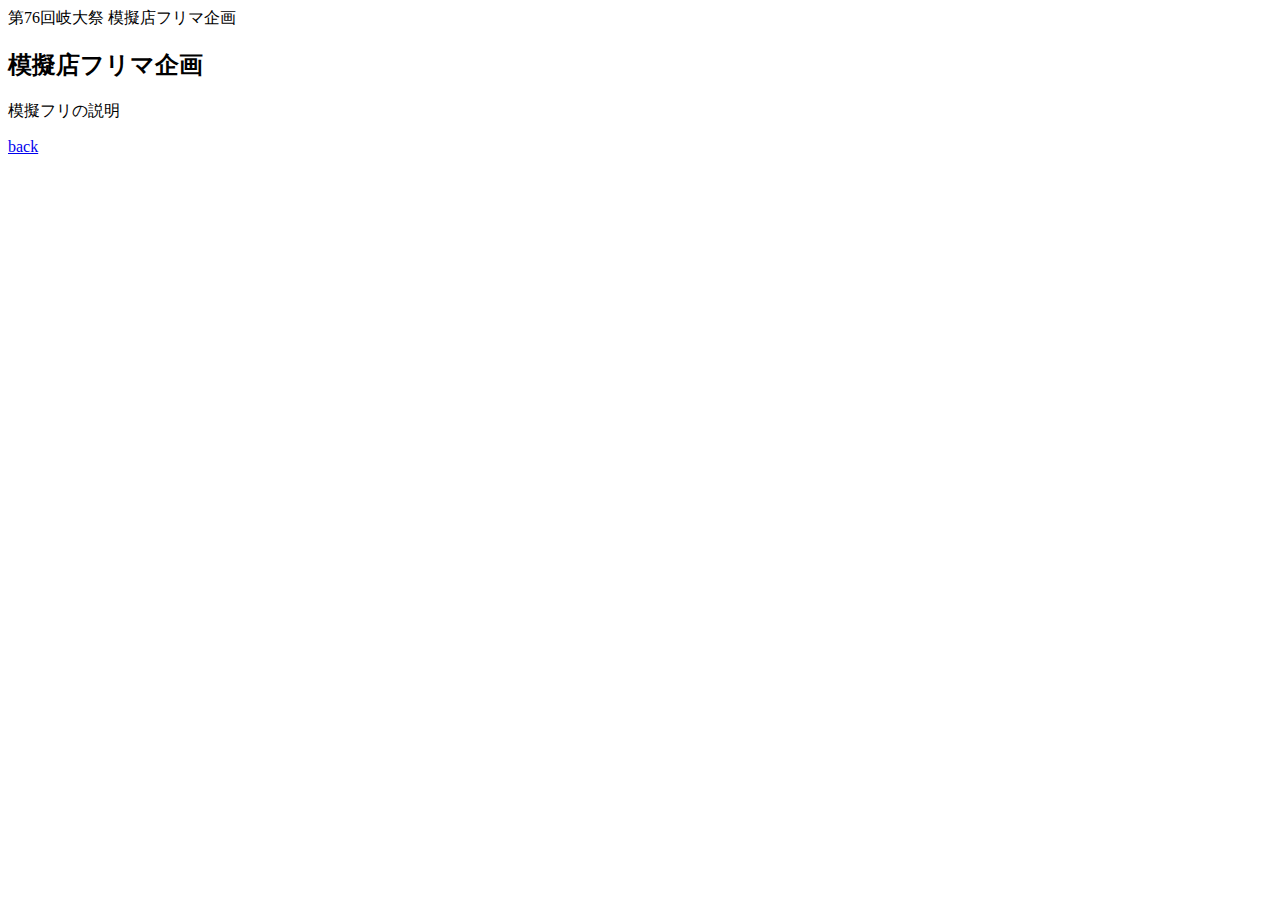
==== market.html @ c3d0dfb1 "戻るリンク" ====
<!DOCTYPE html>
<html>
    <head>
        <meta charset="utf-8"
        <title>第76回岐大祭 模擬店フリマ企画</title>        
    </head>
    <body>
        <h2>模擬店フリマ企画</h2>
        <p>模擬フリの説明</p>
        <a href = "index.html">back</a>
    </body>
</html>
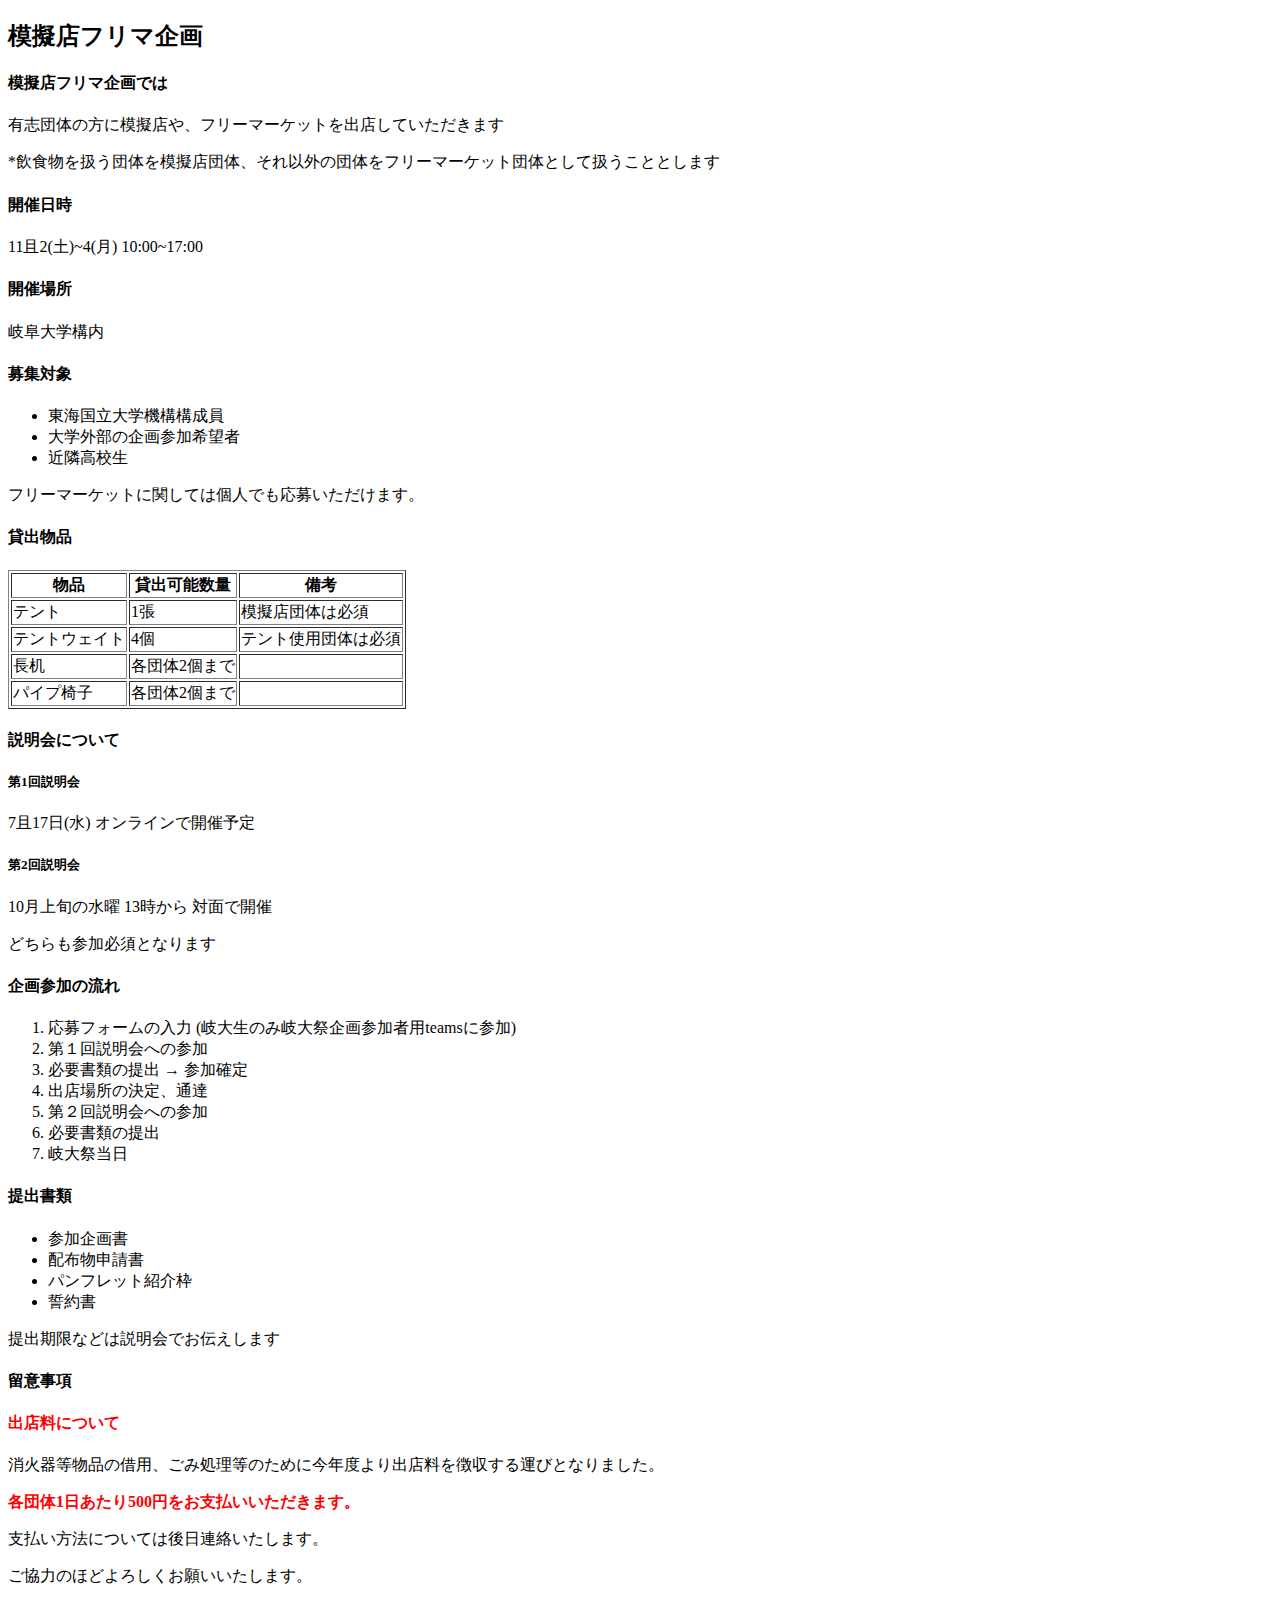
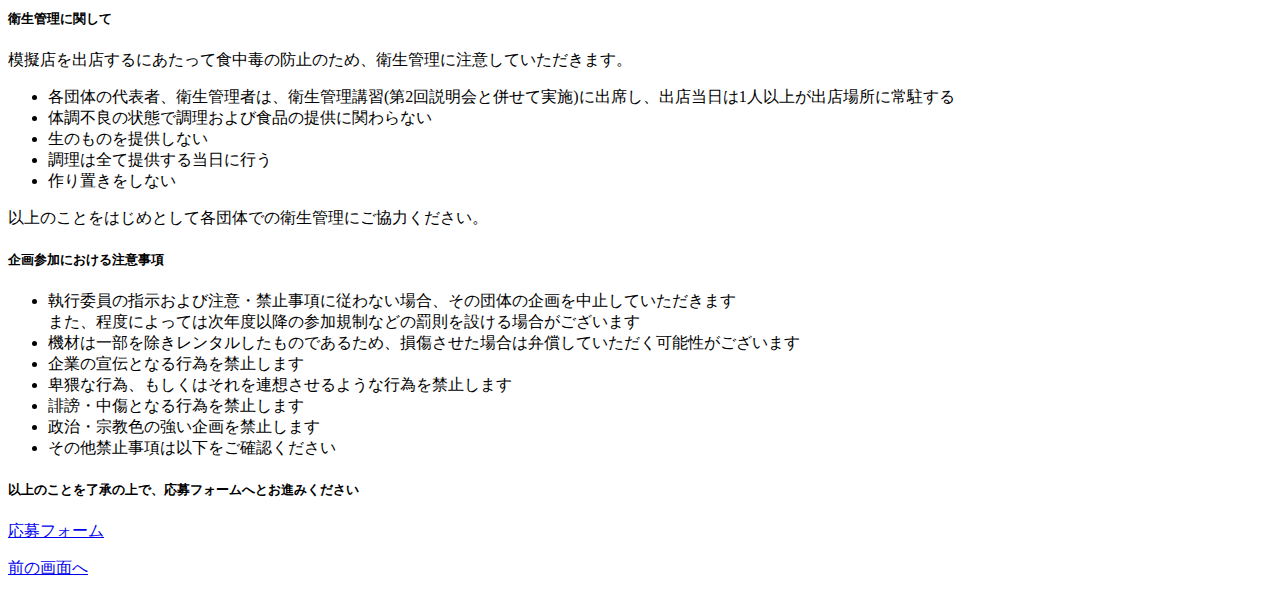
==== commit e45775f1: "market red-char" ====
--- a/market.html
+++ b/market.html
@@ -1,12 +1,106 @@
 <!DOCTYPE html>
-<html>
+<html lang="ja">
     <head>
-        <meta charset="utf-8"
-        <title>第76回岐大祭 模擬店フリマ企画</title>        
+        <meta charset="utf-8">
+        <link rel="stylesheet" href="cssIndex.css">
+        <style>
+            .charge{
+                color: red;
+                font-weight: bold;
+            }
+        </style>       
     </head>
     <body>
         <h2>模擬店フリマ企画</h2>
-        <p>模擬フリの説明</p>
-        <a href = "index.html">back</a>
+        <h4>模擬店フリマ企画では</h4>
+        <p>有志団体の方に模擬店や、フリーマーケットを出店していただきます</p>
+        <p>*飲食物を扱う団体を模擬店団体、それ以外の団体をフリーマーケット団体として扱うこととします</p>
+        <h4>開催日時</h4>
+        <p>11且2(土)~4(月) 10:00~17:00</p>
+        <h4>開催場所</h4>
+        <p>岐阜大学構内</p>
+        <h4>募集対象</h4>
+        <ul>
+            <li>東海国立大学機構構成員</li>
+            <li>大学外部の企画参加希望者</li>
+            <li>近隣高校生</li>
+        </ul>
+        <p>フリーマーケットに関しては個人でも応募いただけます。</p>
+        <h4>貸出物品</h4>
+        <table border="1">
+            <tr>
+                <th>物品</th><th>貸出可能数量</th><th>備考</th>
+            </tr>
+            <tr>
+                <td>テント</td><td>1張</td><td>模擬店団体は必須</td>
+            </tr>
+            <tr>
+                <td>テントウェイト</td><td>4個</td><td>テント使用団体は必須</td>
+            </tr>
+            <tr>
+                <td>長机</td><td>各団体2個まで</td><td></td>
+            </tr>
+            <tr>
+                <td>パイプ椅子</td><td>各団体2個まで</td><td></td>
+            </tr>
+        </table>  
+        <h4>説明会について</h4>
+        <h5>第1回説明会</h5>
+        <p>7且17日(水) オンラインで開催予定</p>
+        <h5>第2回説明会</h5>
+        <p>10月上旬の水曜 13時から 対面で開催</p>
+        <p>どちらも参加必須となります</p>
+        <h4>企画参加の流れ</h4>
+        <ol>
+            <li>応募フォームの入力 (岐大生のみ岐大祭企画参加者用teamsに参加)</li>
+            <li>第１回説明会への参加</li>
+            <li>必要書類の提出 → 参加確定</li>
+            <li>出店場所の決定、通達</li>
+            <li>第２回説明会への参加</li>
+            <li>必要書類の提出</li>
+            <li>岐大祭当日</li>
+        </ol>
+        <h4>提出書類</h4>
+        <ul>
+            <li>参加企画書</li>
+            <li>配布物申請書</li>
+            <li>パンフレット紹介枠</li> 
+            <li>誓約書</li>
+        </ul>
+        <p>提出期限などは説明会でお伝えします</p>
+        <h4>留意事項</h4>
+        <h4 class="charge">出店料について</h4>
+        <p>消火器等物品の借用、ごみ処理等のために今年度より出店料を徴収する運びとなりました。</p>
+        <p class="charge">各団体1日あたり500円をお支払いいただきます。</p>
+        <p>支払い方法については後日連絡いたします。</p>
+        <p>ご協力のほどよろしくお願いいたします。</p>
+        <h5>衛生管理に関して</h5>
+        <p>模擬店を出店するにあたって食中毒の防止のため、衛生管理に注意していただきます。</p>
+        <ul>
+            <li>各団体の代表者、衛生管理者は、衛生管理講習(第2回説明会と併せて実施)に出席し、出店当日は1人以上が出店場所に常駐する</li>
+            <li>体調不良の状態で調理および食品の提供に関わらない</li>
+            <li>生のものを提供しない</li>
+            <li>調理は全て提供する当日に行う</li>
+            <li>作り置きをしない</li>
+        </ul>
+        <p>以上のことをはじめとして各団体での衛生管理にご協力ください。</p>
+        <h5>企画参加における注意事項</h5>
+        <ul>
+            <li>執行委員の指示および注意・禁止事項に従わない場合、その団体の企画を中止していただきます<br>
+            また、程度によっては次年度以降の参加規制などの罰則を設ける場合がございます</li>
+            <li>機材は一部を除きレンタルしたものであるため、損傷させた場合は弁償していただく可能性がございます</li>
+            <li>企業の宣伝となる行為を禁止します</li>
+            <li>卑猥な行為、もしくはそれを連想させるような行為を禁止します</li>
+            <li>誹謗・中傷となる行為を禁止します</li>
+            <li>政治・宗教色の強い企画を禁止します</li>
+            <li>その他禁止事項は以下をご確認ください</li>
+        </ul>
+
+        <h5>以上のことを了承の上で、応募フォームへとお進みください</h5>
+        <a href = "https://forms.gle/z4ijcAMrTFRhUygC7">応募フォーム</a>
+
+        <p>
+            <a href = "index.html">前の画面へ</a>
+        </p>
     </body>
 </html>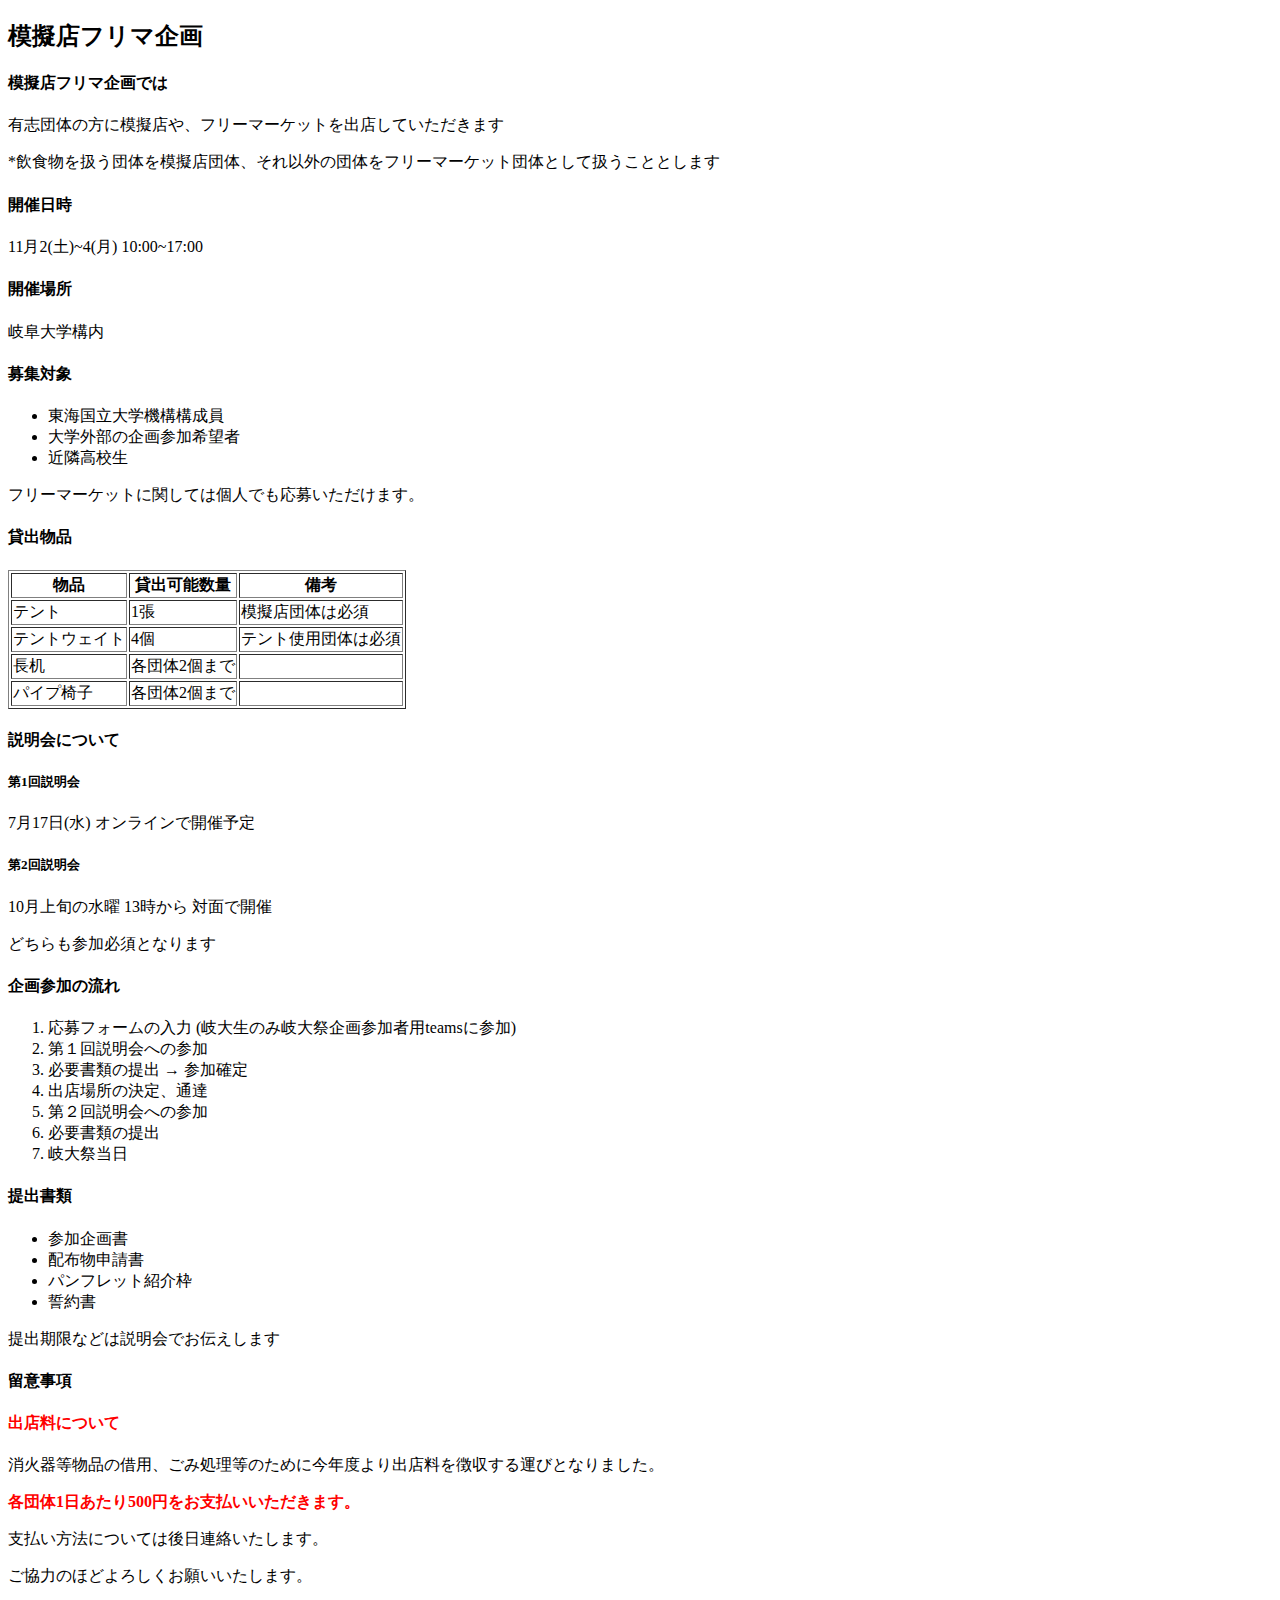
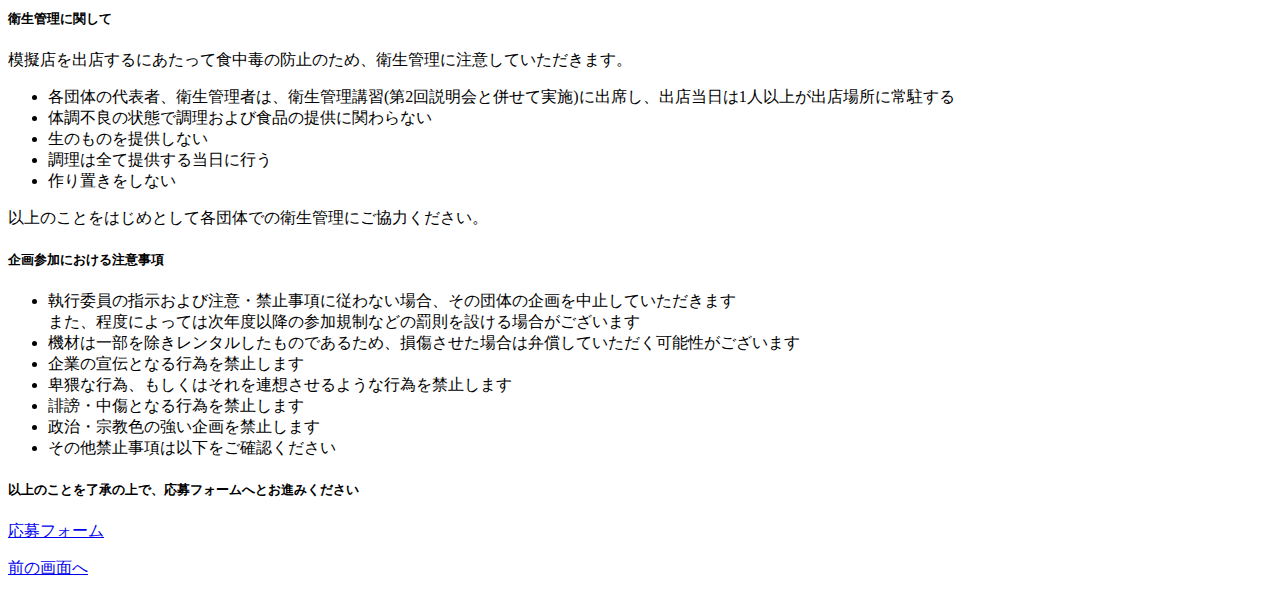
==== commit 11067634: "且きもすぎ" ====
--- a/market.html
+++ b/market.html
@@ -16,7 +16,7 @@
         <p>有志団体の方に模擬店や、フリーマーケットを出店していただきます</p>
         <p>*飲食物を扱う団体を模擬店団体、それ以外の団体をフリーマーケット団体として扱うこととします</p>
         <h4>開催日時</h4>
-        <p>11且2(土)~4(月) 10:00~17:00</p>
+        <p>11月2(土)~4(月) 10:00~17:00</p>
         <h4>開催場所</h4>
         <p>岐阜大学構内</p>
         <h4>募集対象</h4>
@@ -46,7 +46,7 @@
         </table>  
         <h4>説明会について</h4>
         <h5>第1回説明会</h5>
-        <p>7且17日(水) オンラインで開催予定</p>
+        <p>7月17日(水) オンラインで開催予定</p>
         <h5>第2回説明会</h5>
         <p>10月上旬の水曜 13時から 対面で開催</p>
         <p>どちらも参加必須となります</p>
